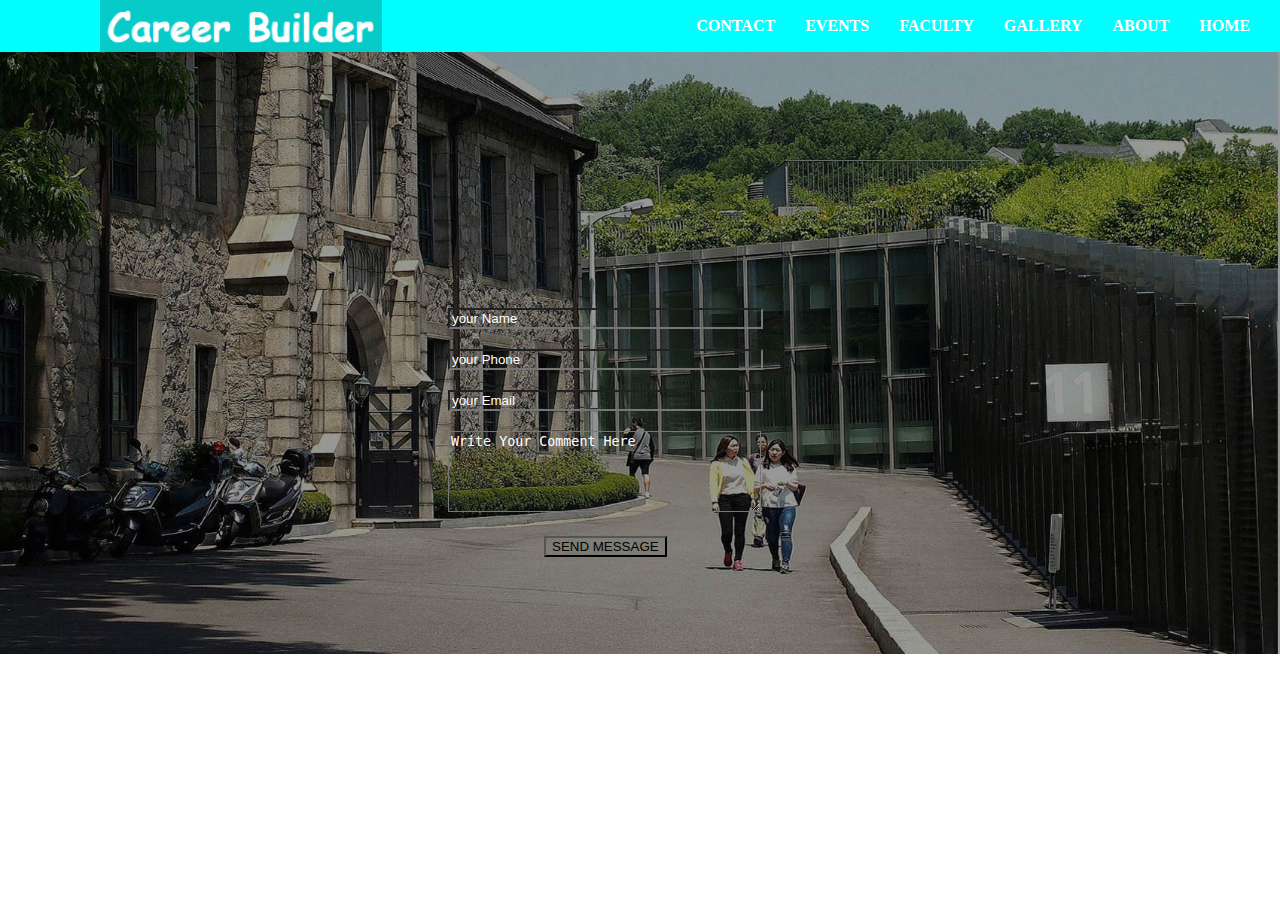
==== index.html @ e6246ad9 "first commit" ====
<!DOCTYPE html>
<html>
<head>
	<title>Career Builder</title>
	<link rel="stylesheet" type="text/css" href="css/common.css"></link>
</head>
<body>
<div class="header">
	<div class="logo"><img src="images/logo.png"></div>
	<div class="header-menu">
		<ul>
			<li>HOME</li>
			<li>ABOUT</li>
			<li>GALLERY</li>
			<li>FACULTY</li>
			<li>EVENTS</li>
			<li>CONTACT</li>
		</ul>
	</div>
</div>
<div class="banner">
	<div class="banner-img">
		<img src="images/banner3.jpg">
		<div class="msg">
			<div class="msg1">
				<input type="text" name="" placeholder="your Name">
			</div>
			<div class="msg2">
				<input type="text" name="" placeholder="your Phone">
			</div>
			<div class="msg3">
				<input type="text" name="" placeholder="your Email">
			</div>
			<div class="msg4">
				<textarea rows="5" cols="" placeholder="Write Your Comment Here"></textarea>
			</div>
			<div class="msg5">
				<button>SEND MESSAGE</button>
			</div>
		</div>
	</div>
</div>
<div class="content"></div>
<div class="footer"></div>
</body>
</html>
---- css/common.css ----
*{
	margin: 0;
}
.header{
	height:52px;
	width:100%;
	background-color: #00FFFF;
}
.header .logo img{
	height: 52px;
	float: left;
	margin-left: 100px;
}
.header .header-menu ul li{
	list-style: none;
	line-height: 52px;
	float: right;
	height: 52px;
	color: white;
	margin-right: 30px;
	font-weight: bold;
}
.banner .banner-img{
	position: relative;
	width: 100%;
	height: 470px;
}
.banner .banner-img img{
	position: absolute;
	width: 100%;
	margin: auto 0;
}
.banner .msg{
	position: absolute;
	width: 30%;
	height: 20px;
	margin: 20% 35%;
}
.msg1 input,.msg2 input,.msg3 input,.msg4 textarea{
	width: 80%;
	margin-bottom: 20px;
	background-color: transparent;
}
.msg5 button{
	margin-left: 25%;
	background-color: transparent;
}
::-webkit-input-placeholder { /* WebKit browsers */
    color:    white;
}
:-moz-placeholder { /* Mozilla Firefox 4 to 18 */
    color:     white;
}
::-moz-placeholder { /* Mozilla Firefox 19+ */
    color:    white;
}
:-ms-input-placeholder { /* Internet Explorer 10+ */
    color:    white;
}
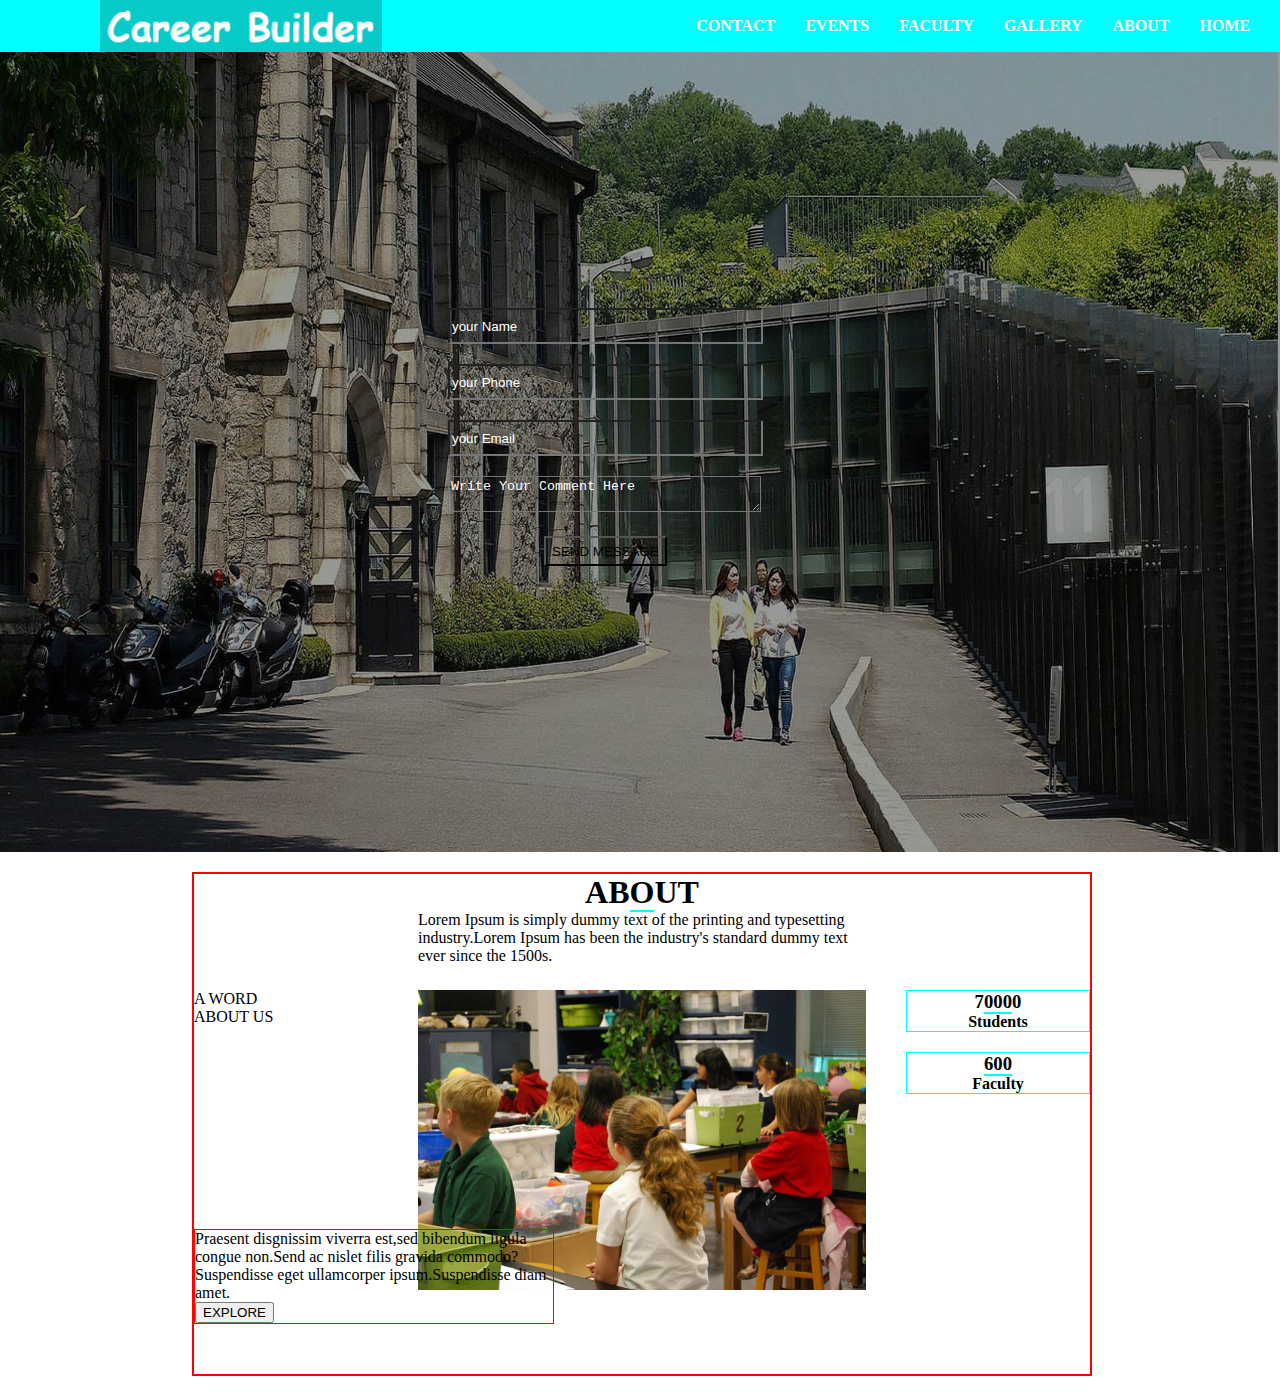
==== commit 8f3c46f8: "添加about" ====
--- a/index.html
+++ b/index.html
@@ -40,7 +40,42 @@
 		</div>
 	</div>
 </div>
-<div class="content"></div>
+<div class="about">
+	<div class="content-one">
+		<div class="title1">
+			<h1>AB<span>O</span>UT</h1>
+		</div>
+		<div class="conent1">
+			<p>Lorem Ipsum is simply dummy text of the printing and typesetting industry.Lorem Ipsum has been the industry's standard dummy text ever since the 1500s.</p>
+		</div>
+		<div class="content2">
+			<p>A WORD</p>
+			<p>ABOUT US</p>
+		</div>
+		<div class="img1">
+			<img src="images/bb3.jpg">
+		</div>
+		<div class="counts-sf">
+			<ul>
+				<li>
+					<h3>7<span>000</span>0</h3>
+					<h4>Students</h4>
+				</li>
+				<li>
+					<h3><span>600</span></h3>
+					<h4>Faculty</h4>
+				</li>
+			</ul>
+		</div>
+	</div>
+	<div class="content-one-other">
+		<p>Praesent disgnissim viverra est,sed bibendum ligula congue non.Send ac nislet filis gravida commodo?Suspendisse eget ullamcorper ipsum.Suspendisse diam amet.</p>
+		<button>EXPLORE</button>
+	</div>
+</div>
+
+<div class="content-two"></div>
+<div class="content-three"></div>
 <div class="footer"></div>
 </body>
 </html>--- a/css/common.css
+++ b/css/common.css
@@ -23,11 +23,12 @@
 .banner .banner-img{
 	position: relative;
 	width: 100%;
-	height: 470px;
+	height: 800px;
 }
 .banner .banner-img img{
 	position: absolute;
 	width: 100%;
+	height: 800px;
 	margin: auto 0;
 }
 .banner .msg{
@@ -39,10 +40,12 @@
 .msg1 input,.msg2 input,.msg3 input,.msg4 textarea{
 	width: 80%;
 	margin-bottom: 20px;
+	height: 30px;
 	background-color: transparent;
 }
 .msg5 button{
 	margin-left: 25%;
+	height: 30px;
 	background-color: transparent;
 }
 ::-webkit-input-placeholder { /* WebKit browsers */
@@ -56,4 +59,60 @@
 }
 :-ms-input-placeholder { /* Internet Explorer 10+ */
     color:    white;
+}
+.about{
+	position: relative;
+	border:2px solid red;
+	width: 70%;
+	height: 500px;
+	margin: 20px 15%;
+}
+.content-one{
+	position: absolute;
+	/*border:2px solid red;
+	width: 70%;
+	margin: 20px 15%;*/
+}
+.content-one .title1 h1{
+	text-align: center;
+}
+.content-one .title1 span{
+	border-bottom: 2px solid #00FFFF;
+}
+.content-one .conent1{
+	width: 50%;
+	margin: auto 25%;
+	/*border: 1px solid red;*/
+}
+.content-one .content2{
+	float: left;
+	margin-top: 25px;
+	width: 25%;
+}
+.content-one .img1 img{
+	float: left;
+	margin-top: 25px;
+	width: 50%;
+}
+.content-one .counts-sf{
+	float: left;
+	margin-top: 25px;
+	width: 25%;
+}
+.content-one .counts-sf li{
+	border: 1px solid #00FFFF;
+	margin-bottom: 20px;
+	list-style: none;
+}
+.content-one .counts-sf h3,.content-one .counts-sf h4{
+	text-align: center;
+}
+.content-one .counts-sf span{
+	border-bottom: 2px solid #00FFFF;
+}
+.content-one-other{
+	position: absolute;
+	border: 1px solid red;
+	width: 40%;
+	bottom:10%; 
 }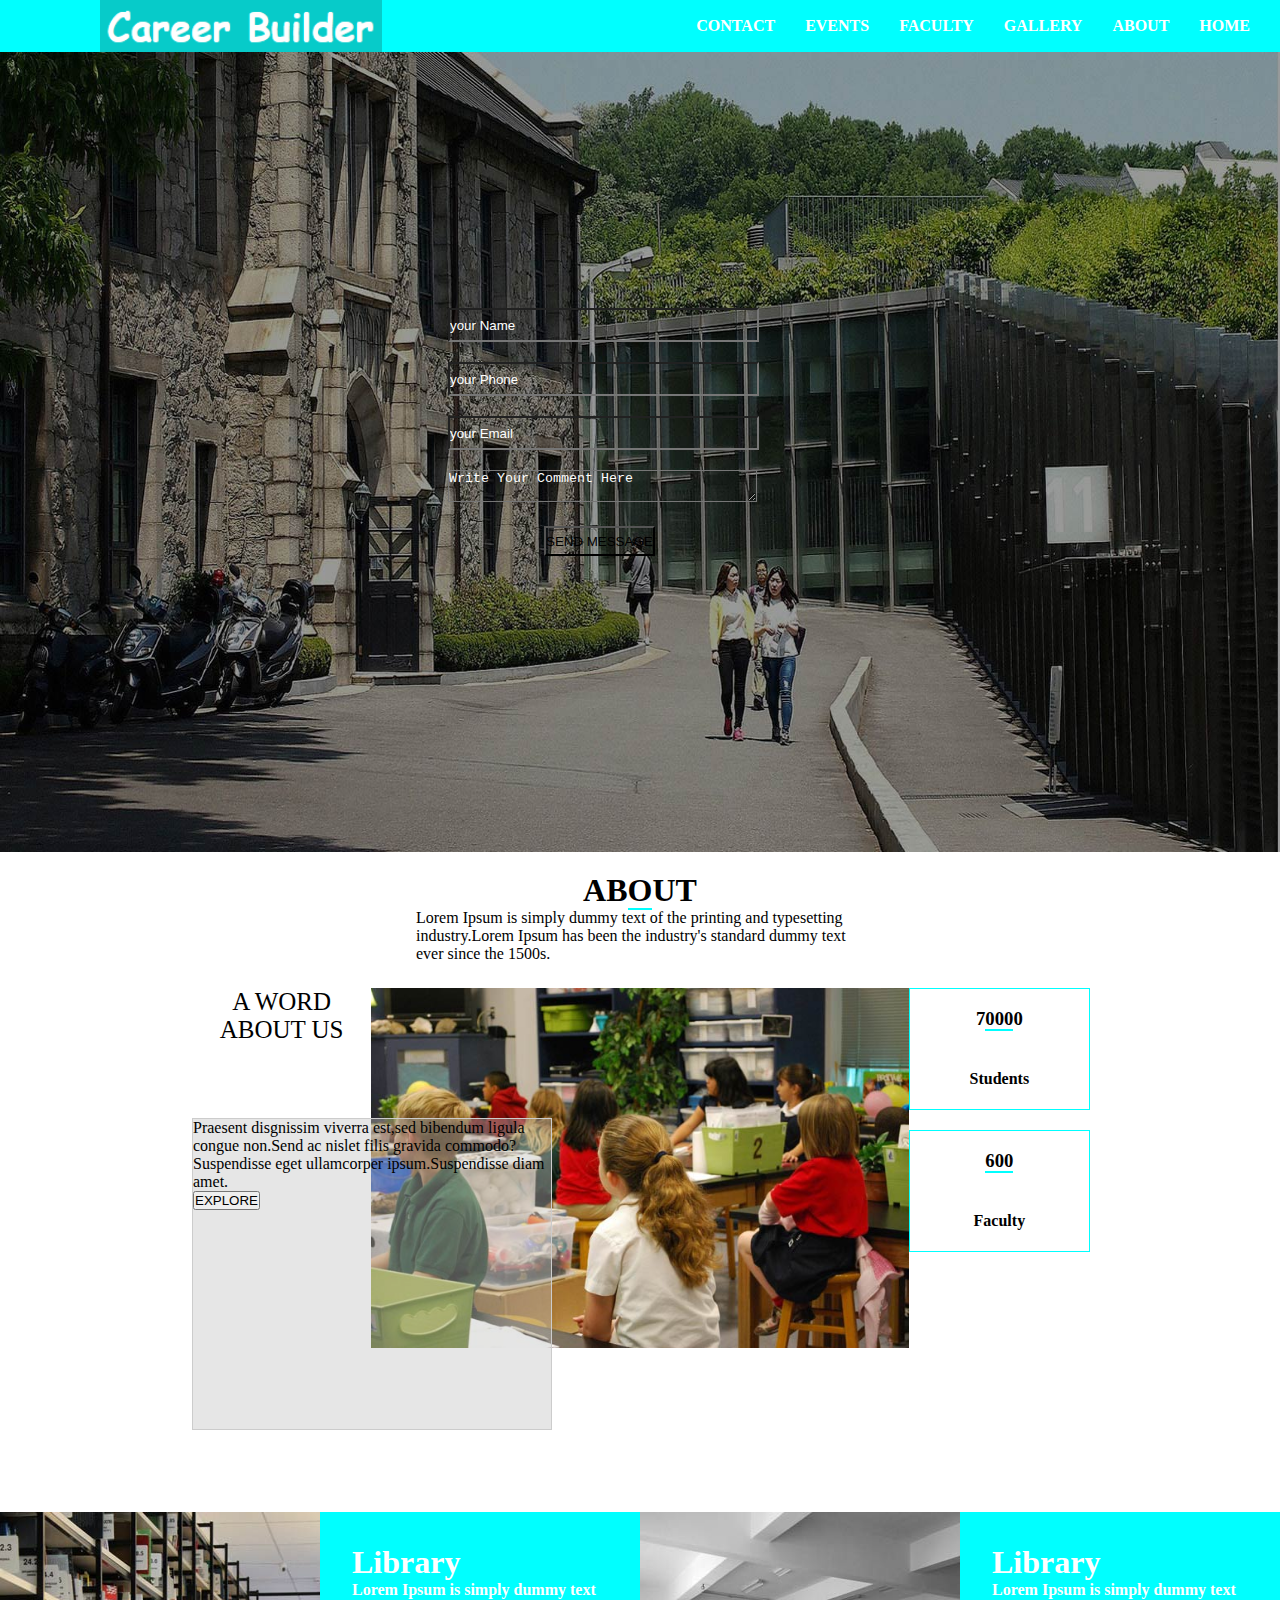
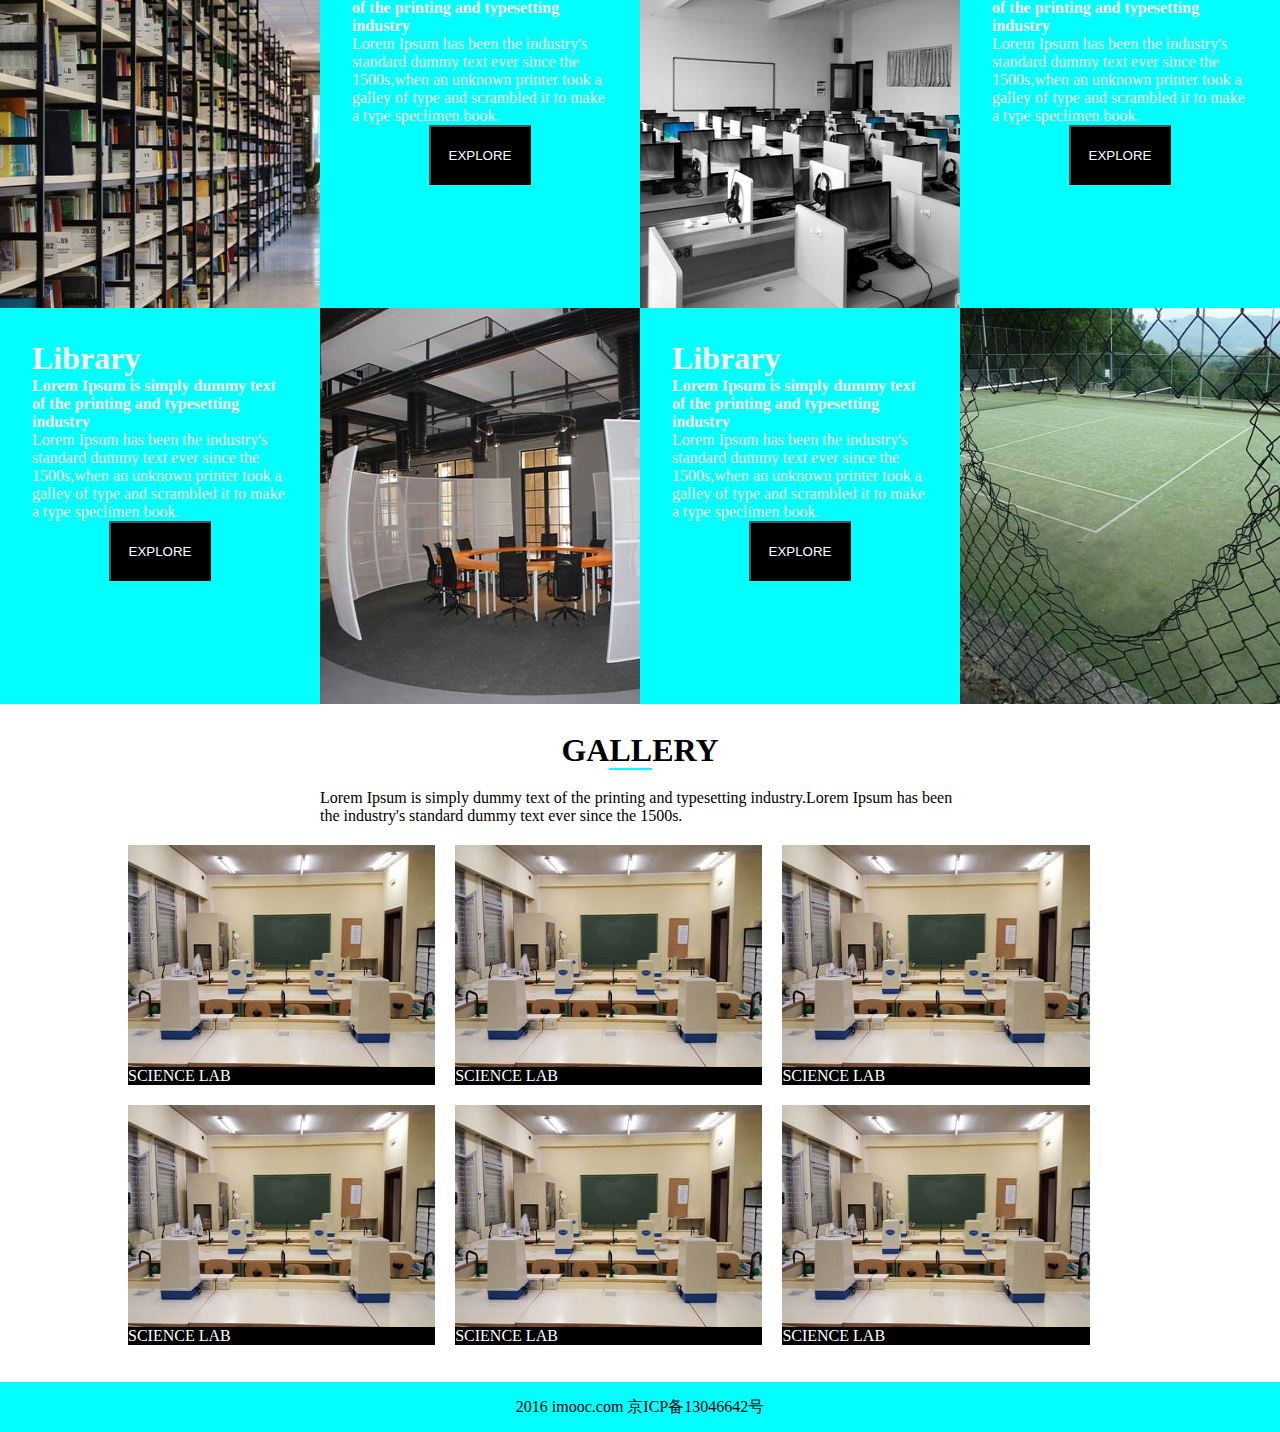
==== commit a18ecd4c: "初版，高度设为百分比" ====
--- a/index.html
+++ b/index.html
@@ -73,9 +73,144 @@
 		<button>EXPLORE</button>
 	</div>
 </div>
-
-<div class="content-two"></div>
-<div class="content-three"></div>
-<div class="footer"></div>
+<div class="content-two">
+	<ul>
+		<li>
+			<div class="li2">
+				<div class="img2">
+					<img src="images/b1.jpg">
+				</div>
+				<div class="img2-msg1">
+					<div class="msg1-type">
+						<h1>Library</h1>
+						<h4>Lorem Ipsum is simply dummy text of the printing and typesetting industry</h4>
+						<p>Lorem Ipsum has been the industry's standard dummy text ever since the 1500s,when an unknown printer took a galley of type and scrambled it to make a type speclimen book.</p>
+						<button>EXPLORE</button>
+					</div>
+				</div>
+			</div>
+		</li>
+		<li>
+			<div class="li2">
+				<div class="img2">
+					<img src="images/b2.jpg">
+				</div>
+				<div class="img2-msg1">
+					<div class="msg1-type">
+						<h1>Library</h1>
+						<h4>Lorem Ipsum is simply dummy text of the printing and typesetting industry</h4>
+						<p>Lorem Ipsum has been the industry's standard dummy text ever since the 1500s,when an unknown printer took a galley of type and scrambled it to make a type speclimen book.</p>
+						<button>EXPLORE</button>
+					</div>
+				</div>
+			</div>
+		</li>
+		<li>
+			<div class="li2">
+				<div class="img2-msg1">
+					<div class="msg1-type">
+						<h1>Library</h1>
+						<h4>Lorem Ipsum is simply dummy text of the printing and typesetting industry</h4>
+						<p>Lorem Ipsum has been the industry's standard dummy text ever since the 1500s,when an unknown printer took a galley of type and scrambled it to make a type speclimen book.</p>
+						<button>EXPLORE</button>
+					</div>
+				</div>
+				<div class="img2">
+					<img src="images/b3.jpg">
+				</div>
+			</div>
+		</li>
+		<li>
+			<div class="li2">
+				<div class="img2-msg1">
+					<div class="msg1-type">
+						<h1>Library</h1>
+						<h4>Lorem Ipsum is simply dummy text of the printing and typesetting industry</h4>
+						<p>Lorem Ipsum has been the industry's standard dummy text ever since the 1500s,when an unknown printer took a galley of type and scrambled it to make a type speclimen book.</p>
+						<button>EXPLORE</button>
+					</div>
+				</div>
+				<div class="img2">
+					<img src="images/b4.jpg">
+				</div>
+			</div>
+		</li>
+	</ul>
+</div>
+<div class="content-three">
+	<div class="title3">
+		<h1>GA<span>LL</span>ERY</h1>
+	</div>
+	<div class="content3">
+		<p>Lorem Ipsum is simply dummy text of the printing and typesetting industry.Lorem Ipsum has been the industry's standard dummy text ever since the 1500s.</p>
+	</div>
+	<div class="lists">
+		<ul>
+			<li>
+				<div class="li3">
+					<div class="img3">
+						<img src="images/03-01.jpg">
+					</div>
+					<div class="lab3">
+						<label>SCIENCE LAB</label>
+					</div>
+				</div>
+			</li>
+			<li>
+				<div class="li3">
+					<div class="img3">
+						<img src="images/03-01.jpg">
+					</div>
+					<div class="lab3">
+						<label>SCIENCE LAB</label>
+					</div>
+				</div>
+			</li>
+			<li>
+				<div class="li3">
+					<div class="img3">
+						<img src="images/03-01.jpg">
+					</div>
+					<div class="lab3">
+						<label>SCIENCE LAB</label>
+					</div>
+				</div>
+			</li>
+			<li>
+				<div class="li3">
+					<div class="img3">
+						<img src="images/03-01.jpg">
+					</div>
+					<div class="lab3">
+						<label>SCIENCE LAB</label>
+					</div>
+				</div>
+			</li>
+			<li>
+				<div class="li3">
+					<div class="img3">
+						<img src="images/03-01.jpg">
+					</div>
+					<div class="lab3">
+						<label>SCIENCE LAB</label>
+					</div>
+				</div>
+			</li>
+			<li>
+				<div class="li3">
+					<div class="img3">
+						<img src="images/03-01.jpg">
+					</div>
+					<div class="lab3">
+						<label>SCIENCE LAB</label>
+					</div>
+				</div>
+			</li>
+		</ul>
+	</div>
+</div>
+<div class="footer">
+	<p>2016 imooc.com 京ICP备13046642号</p>
+</div>
 </body>
 </html>--- a/css/common.css
+++ b/css/common.css
@@ -1,5 +1,6 @@
 *{
 	margin: 0;
+	padding: 0
 }
 .header{
 	height:52px;
@@ -62,9 +63,9 @@
 }
 .about{
 	position: relative;
-	border:2px solid red;
+	/*border:2px solid red;*/
 	width: 70%;
-	height: 500px;
+	height: 620px;
 	margin: 20px 15%;
 }
 .content-one{
@@ -87,21 +88,25 @@
 .content-one .content2{
 	float: left;
 	margin-top: 25px;
-	width: 25%;
+	width: 20%;
+	text-align: center;
+	font-size: 25px;
 }
 .content-one .img1 img{
 	float: left;
 	margin-top: 25px;
-	width: 50%;
+	width: 60%;
 }
 .content-one .counts-sf{
 	float: left;
 	margin-top: 25px;
-	width: 25%;
+	width: 20%;
 }
 .content-one .counts-sf li{
 	border: 1px solid #00FFFF;
 	margin-bottom: 20px;
+	width: 100%;
+	line-height: 60px;
 	list-style: none;
 }
 .content-one .counts-sf h3,.content-one .counts-sf h4{
@@ -112,7 +117,98 @@
 }
 .content-one-other{
 	position: absolute;
-	border: 1px solid red;
+	border: 1px solid #CCCCCC;
+	background-color: rgb(192,192,192,0.4);
+	height: 50%;
 	width: 40%;
 	bottom:10%; 
+}
+.content-two{
+	width: 100%;
+	height: 800px;
+}
+.content-two li{
+	list-style: none;
+}
+.content-two .li2{
+	width: 50%;
+	height: 396px;
+	float: left;
+}
+.content-two .img2{
+	float: left;
+	width: 50%;
+	height: 100%;
+	/*border: 1px solid red;*/
+}
+.content-two .img2 img{
+	width: 100%;
+	height: 100%;
+}
+.content-two .img2-msg1{
+	float: left;
+	/*border: 1px solid red;*/
+	background-color: #00FFFF;
+	width: 50%;
+	height: 100%;
+}
+.content-two .img2-msg1 .msg1-type{
+	margin: 10%;
+	color: white;
+}
+.content-two .img2-msg1 .msg1-type button{
+	background-color: black;
+	color: white;
+	height: 60px;
+	width: 40%;
+	margin-left: 30%;
+}
+.content-three{
+	/*border: 1px solid red;*/
+	margin-top: 20px;
+	width: 100%;
+	height: 650px;
+}
+.content-three .title3 h1{
+	text-align: center;
+}
+.content-three .title3 span{
+	border-bottom: 2px solid #00FFFF;
+}
+.content-three .content3{
+	width: 50%;
+	margin: 20px 25%;
+}
+.content-three .lists{
+	width: 80%;
+	margin-left: 10%;
+}
+.content-three .lists li{
+	list-style: none;
+	position: relative;
+	float: left;
+	width: 30%;
+	height: 240px;
+	margin-right: 20px;
+	margin-bottom: 20px;
+	/*border: 1px solid green;*/
+}
+.content-three .lists .li3 .img3 img{
+	position: absolute;
+	width: 100%;
+	height: 240px;
+}
+.content-three .lists .li3 .lab3{
+	position: absolute;
+	bottom: 0px;
+	background-color: black;
+	width: 100%;
+	color: white;
+}
+.footer p{
+	background-color: #00FFFF;
+	width: 100%;
+	height: 50px;
+	line-height: 50px;
+	text-align: center;
 }